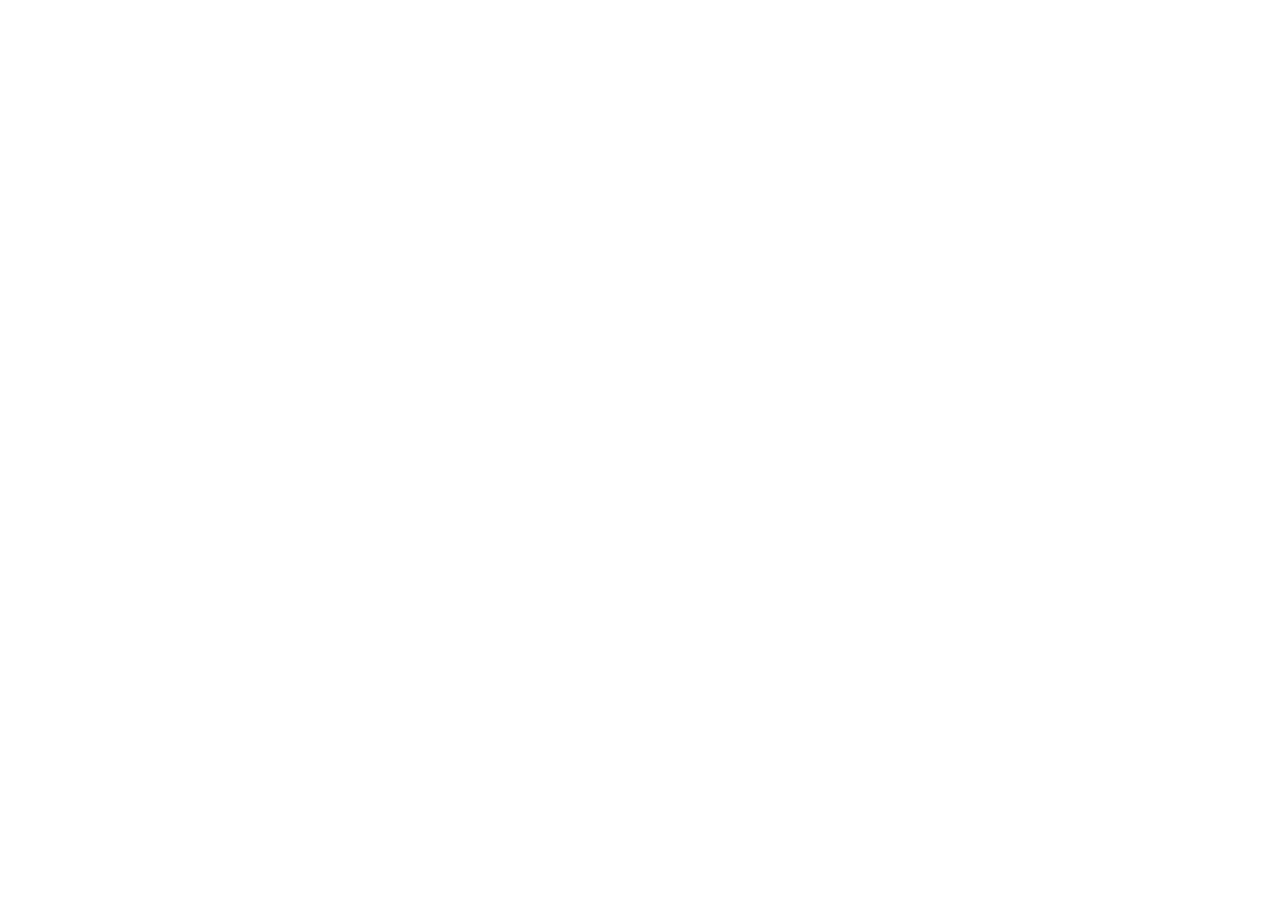
==== productos.html @ c54faf11 "Se inicia el TP HELADERIA" ====
<!doctype html>
<html lang="en">
  <head>
    <meta charset="UTF-8" />
    <meta name="viewport" content="width=device-width, initial-scale=1.0" />
    <title>L & S Productos</title>
  </head>
  <body></body>
</html>
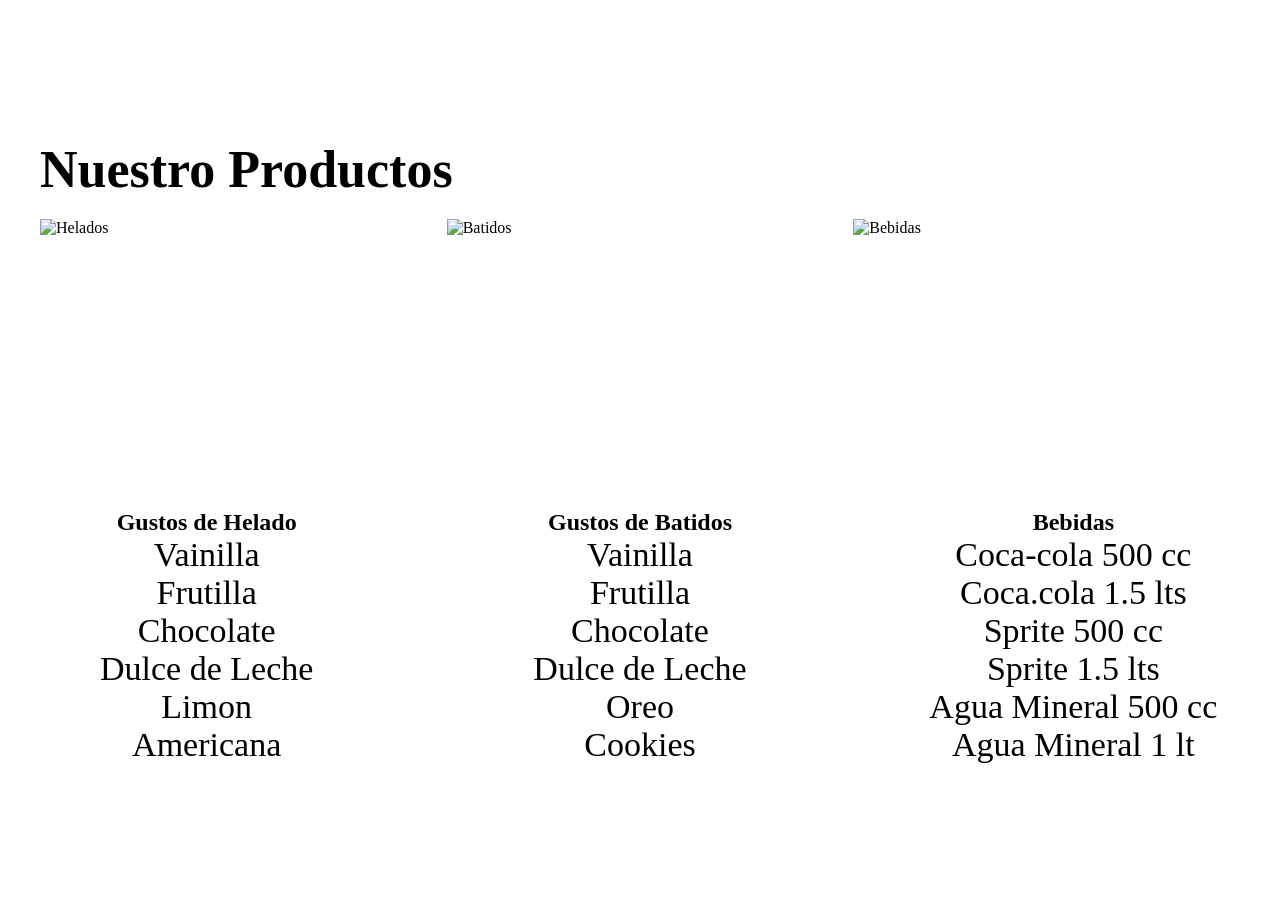
==== commit 5b3b5a80: "Actualizacion TP HELADERIA" ====
--- a/productos.html
+++ b/productos.html
@@ -4,6 +4,71 @@
     <meta charset="UTF-8" />
     <meta name="viewport" content="width=device-width, initial-scale=1.0" />
     <title>L & S Productos</title>
+    <link rel="stylesheet" href="style.css" />
   </head>
-  <body></body>
+
+  <header class="barra">
+    <span class="logo">Heladería L & S</span>
+    <nav class="links">
+      <a href="index.html">Inicio</a>
+      <a href="#">Productos</a>
+    </nav>
+  </header>
+  <body>
+    <main>
+      <section class="heroproductos">
+        <h1>Nuestro Productos</h1>
+        <img
+          src="https://i0.wp.com/tufuturoprofesional.es/wp-content/uploads/2022/06/INAE002PO.jpg?fit=2016%2C1344&ssl=1"
+          alt="Helados"
+        />
+        <img
+          src="https://tse4.mm.bing.net/th/id/OIP.KMcJYnfSM-EjBRyXD-mKpAHaKx?r=0&rs=1&pid=ImgDetMain&o=7&rm=3"
+          alt="Batidos"
+        />
+        <img
+          src="https://tse2.mm.bing.net/th/id/OIP.utR32RplMN_20qz78WaV6gHaEl?r=0&rs=1&pid=ImgDetMain&o=7&rm=3"
+          alt="Bebidas"
+        />
+      </section>
+
+      <section class="menu">
+        <div>
+          <h2>Gustos de Helado</h2>
+          <ul>
+            <li>Vainilla</li>
+            <li>Frutilla</li>
+            <li>Chocolate</li>
+            <li>Dulce de Leche</li>
+            <li>Limon</li>
+            <li>Americana</li>
+          </ul>
+        </div>
+
+        <div>
+          <h2>Gustos de Batidos</h2>
+          <ul>
+            <li>Vainilla</li>
+            <li>Frutilla</li>
+            <li>Chocolate</li>
+            <li>Dulce de Leche</li>
+            <li>Oreo</li>
+            <li>Cookies</li>
+          </ul>
+        </div>
+
+        <div>
+          <h2>Bebidas</h2>
+          <ul>
+            <li>Coca-cola 500 cc</li>
+            <li>Coca.cola 1.5 lts</li>
+            <li>Sprite 500 cc</li>
+            <li>Sprite 1.5 lts</li>
+            <li>Agua Mineral 500 cc</li>
+            <li>Agua Mineral 1 lt</li>
+          </ul>
+        </div>
+      </section>
+    </main>
+  </body>
 </html>
--- a/style.css
+++ b/style.css
@@ -0,0 +1,139 @@
+* {
+  margin: 0;
+  padding: 0;
+  box-sizing: border-box;
+}
+
+:root {
+  --rosa: #d88c9a;
+  --salmon: #b96f7d;
+  --manteca: #fff3df;
+}
+
+.barra {
+  display: flex;
+  justify-content: space-between;
+  align-items: center;
+  height: 100px;
+  background-image: url("https://i0.wp.com/tufuturoprofesional.es/wp-content/uploads/2022/06/INAE002PO.jpg?fit=2016%2C1344&ssl=1");
+  background-size: cover;
+  background-position: center;
+  background-repeat: no-repeat;
+  top: 0;
+  position: sticky;
+}
+
+.logo {
+  font-size: 100px;
+  color: #fff;
+}
+
+.links a {
+  font-size: 52px;
+  margin: 15px;
+  padding: 28px;
+  color: #fff;
+}
+
+.links a:hover {
+  color: var(--rosa);
+}
+
+.hero {
+  display: flex;
+  flex-direction: column;
+  text-align: center;
+}
+
+.hero h1 {
+  display: flex;
+  font-size: 50px;
+  font-style: italic;
+  background-color: var(--manteca);
+  margin: 0;
+}
+
+.hero img {
+  justify-content: center;
+  width: auto;
+  max-width: 100%;
+}
+
+.aboutus {
+  display: flex;
+  flex-direction: column;
+  align-items: center;
+  background-color: #fff3df;
+  font-style: italic;
+  padding: 100px;
+}
+
+.contacto {
+  display: flex;
+  flex-direction: column;
+  text-align: start;
+  background-color: #fff3df;
+  font-size: 20px;
+}
+
+.contacto button {
+  background-color: #d88c9a;
+  color: white;
+  border: none;
+  padding: 10px 25px;
+  border-radius: 8px;
+  cursor: pointer;
+}
+
+.contacto button:hover {
+  background-color: var(--salmon);
+}
+
+.contacto input,
+.contacto textarea {
+  width: 170px;
+  height: 30px;
+  box-sizing: border-box;
+}
+
+.foot {
+  display: flex;
+  justify-content: end;
+  background-color: #fff3df;
+}
+
+.heroproductos {
+  display: grid;
+  grid-template-columns: repeat(3, 1fr);
+  gap: 20px;
+  padding: 40px;
+}
+
+.heroproductos h1 {
+  grid-column: 1 / -1;
+  text-align: center;
+  display: flex;
+  font-size: 52px;
+}
+
+.heroproductos img {
+  width: 100%;
+  height: 250px;
+  object-fit: cover;
+}
+
+.menu {
+  display: grid;
+  grid-template-columns: repeat(3, 1fr);
+  gap: 20px;
+}
+
+.menu div {
+  text-align: center;
+}
+
+.menu ul {
+  list-style: none;
+  padding: 0;
+  font-size: 34px;
+}
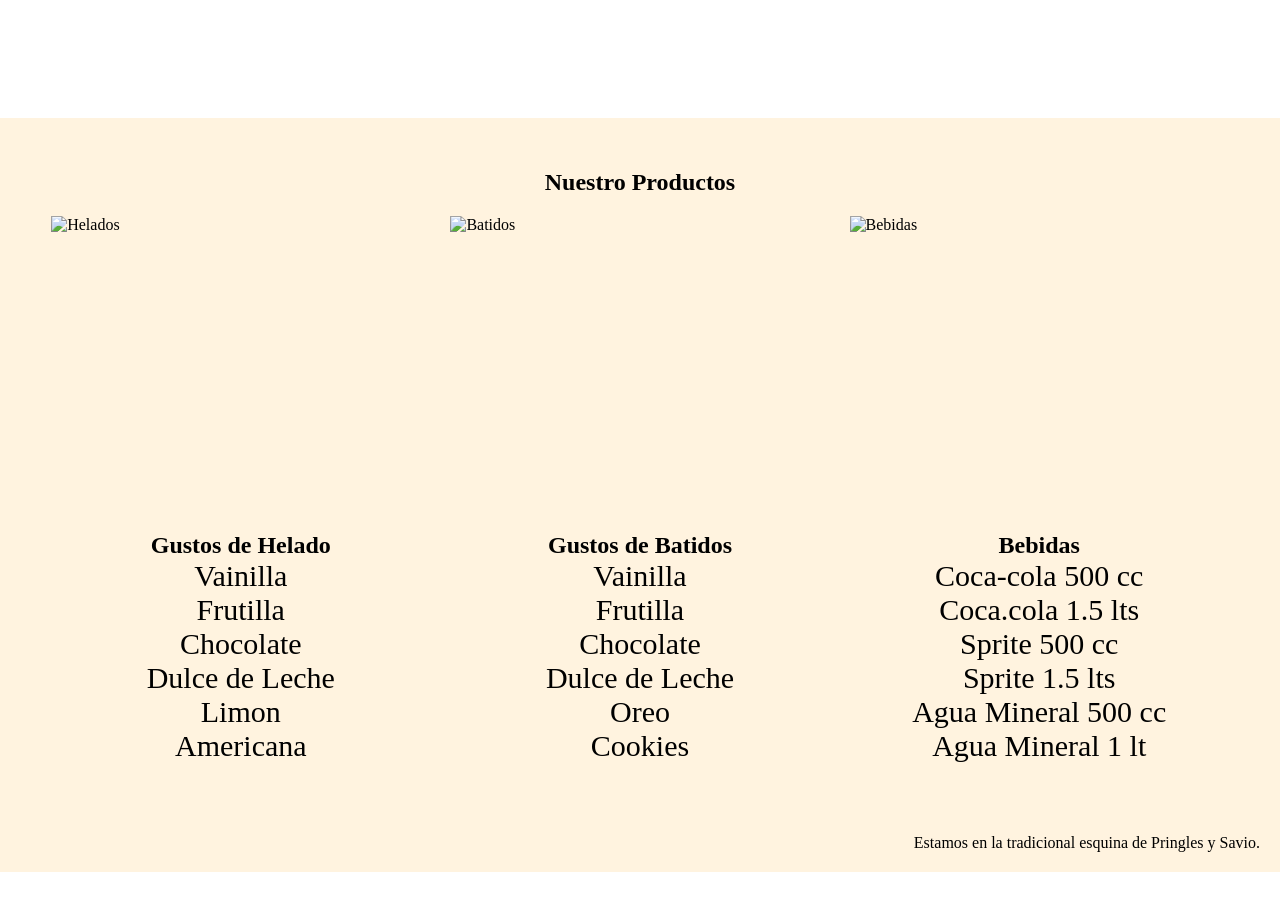
==== commit ac8fae7a: "Actualizacion TP HELADERIA" ====
--- a/productos.html
+++ b/productos.html
@@ -70,5 +70,10 @@
         </div>
       </section>
     </main>
+    <section>
+      <footer class="foot">
+        Estamos en la tradicional esquina de Pringles y Savio.
+      </footer>
+    </section>
   </body>
 </html>
--- a/style.css
+++ b/style.css
@@ -14,25 +14,24 @@
   display: flex;
   justify-content: space-between;
   align-items: center;
-  height: 100px;
+  min-height: 100px;
+  padding: 15px 4%;
   background-image: url("https://i0.wp.com/tufuturoprofesional.es/wp-content/uploads/2022/06/INAE002PO.jpg?fit=2016%2C1344&ssl=1");
   background-size: cover;
   background-position: center;
-  background-repeat: no-repeat;
+  position: sticky;
   top: 0;
-  position: sticky;
 }
 
 .logo {
-  font-size: 100px;
-  color: #fff;
+  font-size: clamp(35px, 6vw, 100px);
+  color: white;
 }
 
 .links a {
-  font-size: 52px;
-  margin: 15px;
-  padding: 28px;
-  color: #fff;
+  font-size: 30px;
+  margin: 10px;
+  color: white;
 }
 
 .links a:hover {
@@ -40,47 +39,64 @@
 }
 
 .hero {
-  display: flex;
-  flex-direction: column;
   text-align: center;
 }
 
 .hero h1 {
-  display: flex;
   font-size: 50px;
   font-style: italic;
   background-color: var(--manteca);
-  margin: 0;
 }
 
 .hero img {
-  justify-content: center;
-  width: auto;
-  max-width: 100%;
+  width: 100%;
+  height: auto;
 }
 
 .aboutus {
-  display: flex;
-  flex-direction: column;
-  align-items: center;
-  background-color: #fff3df;
+  text-align: center;
+  background-color: var(--manteca);
   font-style: italic;
-  padding: 100px;
+  padding: 8%;
 }
 
 .contacto {
+  background-color: var(--manteca);
+  padding: 40px;
+}
+
+.contacto form {
   display: flex;
   flex-direction: column;
-  text-align: start;
-  background-color: #fff3df;
-  font-size: 20px;
+  gap: 15px;
+}
+
+.contacto h2 {
+  margin-bottom: 10px;
+}
+
+.contacto div {
+  display: flex;
+  flex-direction: column;
+  width: 300px;
+  gap: 5px;
+}
+
+.contacto input,
+.contacto textarea {
+  width: 300px;
+}
+
+.contacto textarea {
+  height: 100px;
 }
 
 .contacto button {
-  background-color: #d88c9a;
+  width: 100px;
+  padding: 10px;
+  background-color: var(--rosa);
   color: white;
   border: none;
-  padding: 10px 25px;
   border-radius: 8px;
   cursor: pointer;
 }
@@ -89,43 +105,30 @@
   background-color: var(--salmon);
 }
 
-.contacto input,
-.contacto textarea {
-  width: 170px;
-  height: 30px;
-  box-sizing: border-box;
+.foot {
+  text-align: right;
+  background-color: var(--manteca);
+  padding: 20px;
 }
 
-.foot {
-  display: flex;
-  justify-content: end;
-  background-color: #fff3df;
-}
-
-.heroproductos {
+.heroproductos,
+.menu {
   display: grid;
   grid-template-columns: repeat(3, 1fr);
   gap: 20px;
-  padding: 40px;
+  padding: 4%;
+  background-color: var(--manteca);
 }
 
 .heroproductos h1 {
   grid-column: 1 / -1;
   text-align: center;
-  display: flex;
-  font-size: 52px;
 }
 
 .heroproductos img {
   width: 100%;
-  height: 250px;
+  aspect-ratio: 16 / 9;
   object-fit: cover;
-}
-
-.menu {
-  display: grid;
-  grid-template-columns: repeat(3, 1fr);
-  gap: 20px;
 }
 
 .menu div {
@@ -134,6 +137,29 @@
 
 .menu ul {
   list-style: none;
-  padding: 0;
-  font-size: 34px;
+  font-size: 30px;
 }
+
+@media (max-width: 600px) {
+  .barra {
+    flex-direction: column;
+  }
+
+  .links a {
+    font-size: 20px;
+  }
+
+  .hero h1 {
+    font-size: 35px;
+  }
+
+  .heroproductos,
+  .menu {
+    gap: 8px;
+    padding: 3%;
+  }
+
+  .menu ul {
+    font-size: 18px;
+  }
+}
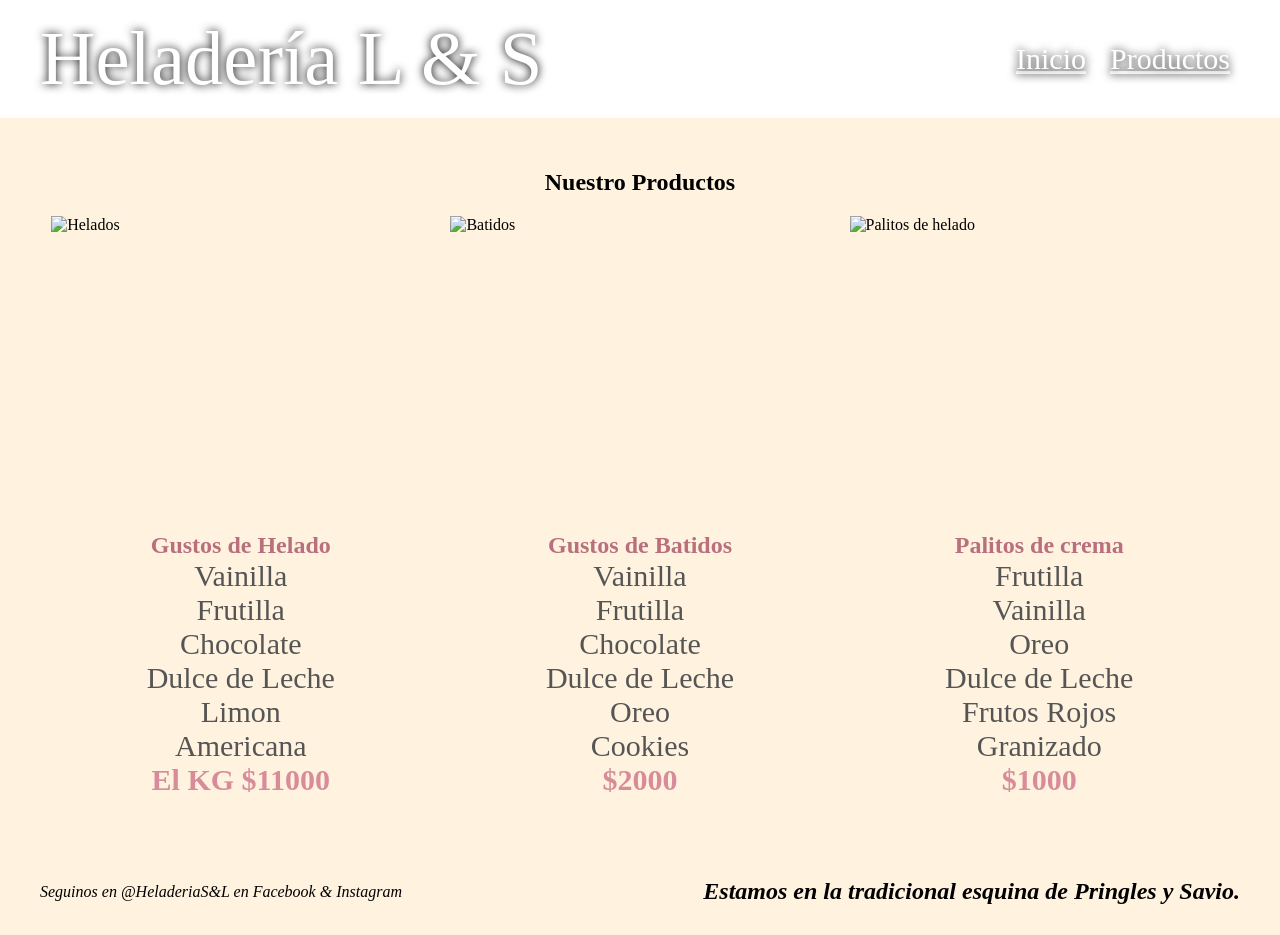
==== commit 19aa53b2: "Fin TP HELADERIA" ====
--- a/productos.html
+++ b/productos.html
@@ -27,8 +27,8 @@
           alt="Batidos"
         />
         <img
-          src="https://tse2.mm.bing.net/th/id/OIP.utR32RplMN_20qz78WaV6gHaEl?r=0&rs=1&pid=ImgDetMain&o=7&rm=3"
-          alt="Bebidas"
+          src="https://media.diariouno.com.ar/p/93a9c756e3f902ce7a7887ff7c72ce8a/adjuntos/298/imagenes/008/803/0008803293/1200x0/smart/palitos-de-helado-de-frutilla1jpg.jpg"
+          alt="Palitos de helado"
         />
       </section>
 
@@ -42,6 +42,7 @@
             <li>Dulce de Leche</li>
             <li>Limon</li>
             <li>Americana</li>
+            <li> El KG $11000 </li>
           </ul>
         </div>
 
@@ -54,26 +55,31 @@
             <li>Dulce de Leche</li>
             <li>Oreo</li>
             <li>Cookies</li>
+            <li> $2000 </li>
           </ul>
         </div>
 
         <div>
-          <h2>Bebidas</h2>
+          <h2>Palitos de crema</h2>
           <ul>
-            <li>Coca-cola 500 cc</li>
-            <li>Coca.cola 1.5 lts</li>
-            <li>Sprite 500 cc</li>
-            <li>Sprite 1.5 lts</li>
-            <li>Agua Mineral 500 cc</li>
-            <li>Agua Mineral 1 lt</li>
+            <li>Frutilla</li>
+            <li>Vainilla</li>
+            <li>Oreo</li>
+            <li>Dulce de Leche</li>
+            <li>Frutos Rojos</li>
+            <li>Granizado</li>
+            <li> $1000 </li>
           </ul>
         </div>
       </section>
     </main>
     <section>
-      <footer class="foot">
-        Estamos en la tradicional esquina de Pringles y Savio.
+        <footer class="foot">
+        <div>Seguinos en @HeladeriaS&L en Facebook & Instagram</div>
+
+        <div>
+          <h1>Estamos en la tradicional esquina de Pringles y Savio.</h1>
+        </div>
       </footer>
-    </section>
   </body>
 </html>
--- a/style.css
+++ b/style.css
@@ -15,12 +15,13 @@
   justify-content: space-between;
   align-items: center;
   min-height: 100px;
-  padding: 15px 4%;
+  padding: 15px 40px;
   background-image: url("https://i0.wp.com/tufuturoprofesional.es/wp-content/uploads/2022/06/INAE002PO.jpg?fit=2016%2C1344&ssl=1");
   background-size: cover;
   background-position: center;
   position: sticky;
   top: 0;
+  text-shadow: 0 0 10px #000;
 }
 
 .logo {
@@ -57,7 +58,7 @@
   text-align: center;
   background-color: var(--manteca);
   font-style: italic;
-  padding: 8%;
+  padding: 50px;
 }
 
 .contacto {
@@ -106,9 +107,12 @@
 }
 
 .foot {
-  text-align: right;
+  display: flex;
+  justify-content: space-between;
+  align-items: center;
   background-color: var(--manteca);
-  padding: 20px;
+  padding: 30px 40px;
+  font-style: italic;
 }
 
 .heroproductos,
@@ -118,6 +122,24 @@
   gap: 20px;
   padding: 4%;
   background-color: var(--manteca);
+}
+
+.menu h2 {
+  color: var(--salmon);
+}
+
+.menu li {
+  color: #555;
+}
+
+.menu li:last-child {
+  color: var(--rosa);
+  font-weight: bold;
+}
+
+.menu li:last-child {
+  color: var(--rosa);
+  font-weight: bold;
 }
 
 .heroproductos h1 {
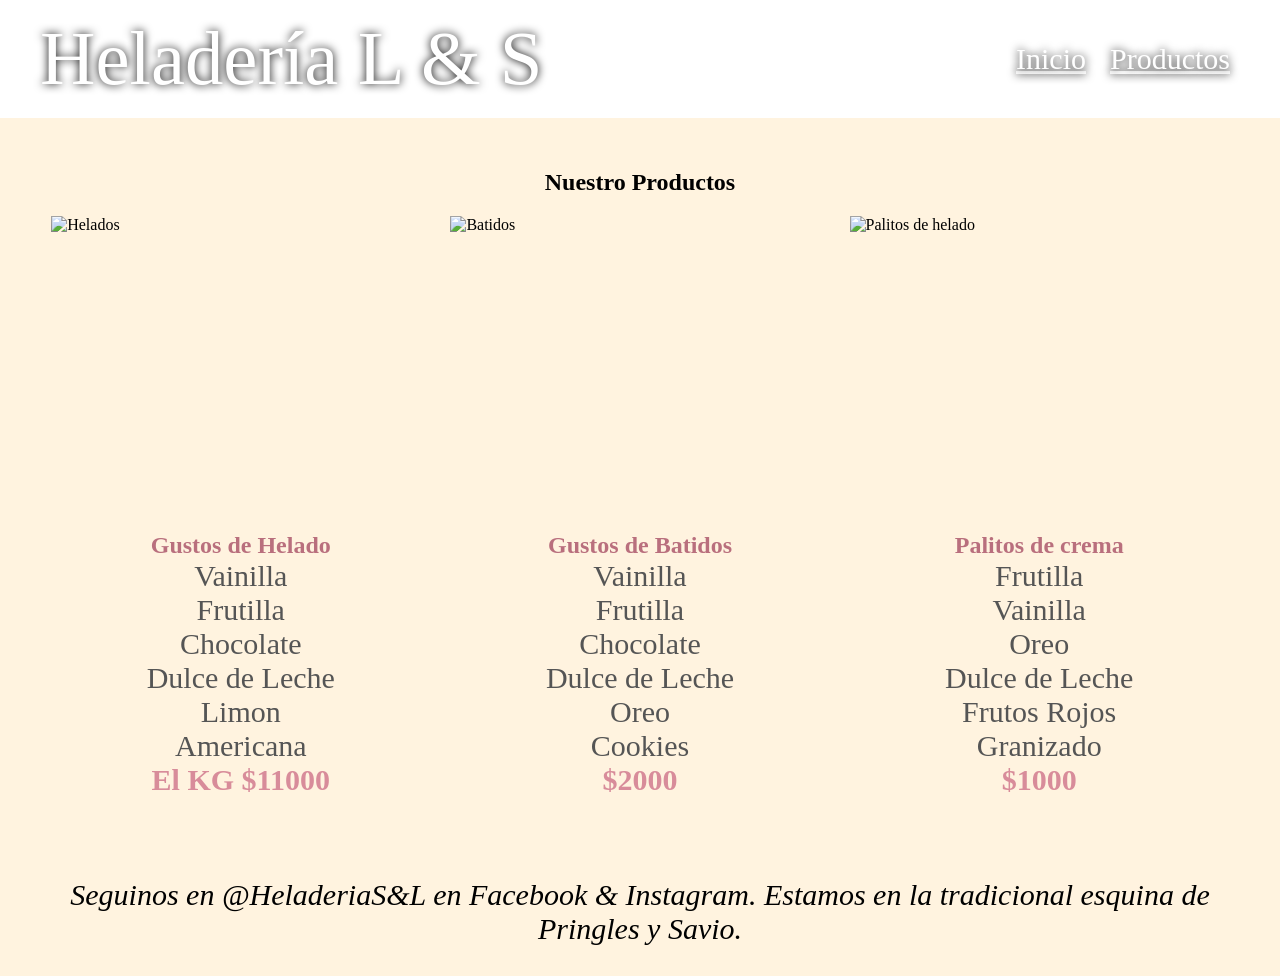
==== commit 5c665a6c: "Fin TP HELADERIA" ====
--- a/productos.html
+++ b/productos.html
@@ -42,7 +42,7 @@
             <li>Dulce de Leche</li>
             <li>Limon</li>
             <li>Americana</li>
-            <li> El KG $11000 </li>
+            <li>El KG $11000</li>
           </ul>
         </div>
 
@@ -55,7 +55,7 @@
             <li>Dulce de Leche</li>
             <li>Oreo</li>
             <li>Cookies</li>
-            <li> $2000 </li>
+            <li>$2000</li>
           </ul>
         </div>
 
@@ -68,18 +68,18 @@
             <li>Dulce de Leche</li>
             <li>Frutos Rojos</li>
             <li>Granizado</li>
-            <li> $1000 </li>
+            <li>$1000</li>
           </ul>
         </div>
       </section>
     </main>
     <section>
-        <footer class="foot">
-        <div>Seguinos en @HeladeriaS&L en Facebook & Instagram</div>
-
+      <footer class="foot">
         <div>
-          <h1>Estamos en la tradicional esquina de Pringles y Savio.</h1>
+          Seguinos en @HeladeriaS&L en Facebook & Instagram. Estamos en la
+          tradicional esquina de Pringles y Savio.
         </div>
       </footer>
+    </section>
   </body>
 </html>
--- a/style.css
+++ b/style.css
@@ -108,11 +108,11 @@
 
 .foot {
   display: flex;
-  justify-content: space-between;
-  align-items: center;
+  text-align: center;
   background-color: var(--manteca);
   padding: 30px 40px;
   font-style: italic;
+  font-size: 30px;
 }
 
 .heroproductos,
